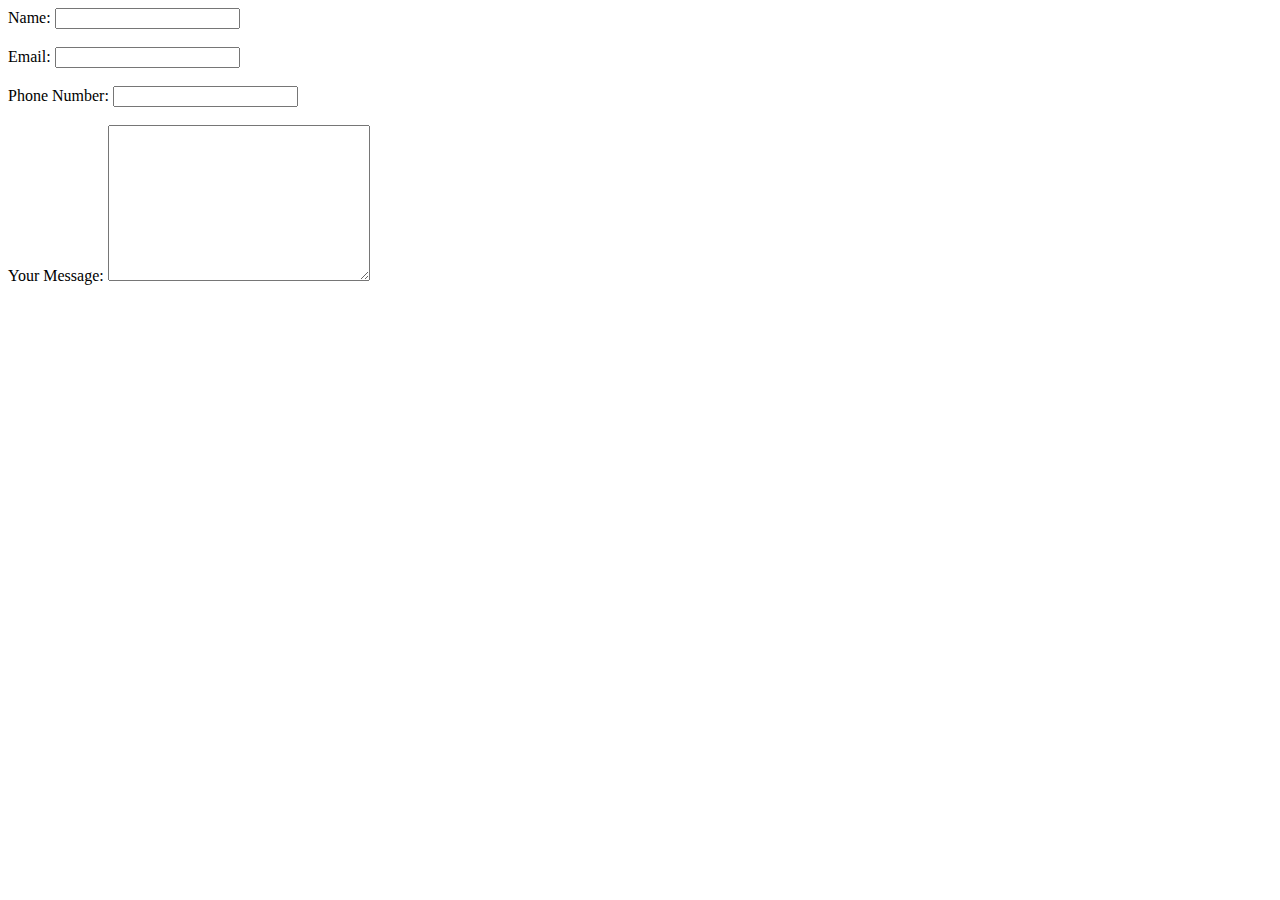
==== Contact.html @ 3fee9ec9 "Add initial files" ====
<!DOCTYPE html>
<html lang="en">
<head>
    <meta charset="UTF-8">
    <meta http-equiv="X-UA-Compatible" content="IE=edge">
    <meta name="viewport" content="width=device-width, initial-scale=1.0">
    <title>Contact Page</title>
</head>
<body>
    <form action="">
        <label for="name">Name: </label>
        <input type="text" name="" id="name">
        <br>
        <br>
        <label for="email">Email: </label>
        <input type="email" name="" id="email">
        <br>
        <br>
        <label for="number">Phone Number: </label>
        <input type="number" name="" id="number">
        <br>
        <br>
        <label for="message">Your Message: </label>
        <textarea name="" id="message" cols="30" rows="10"></textarea>
    </form>
</body>
</html>
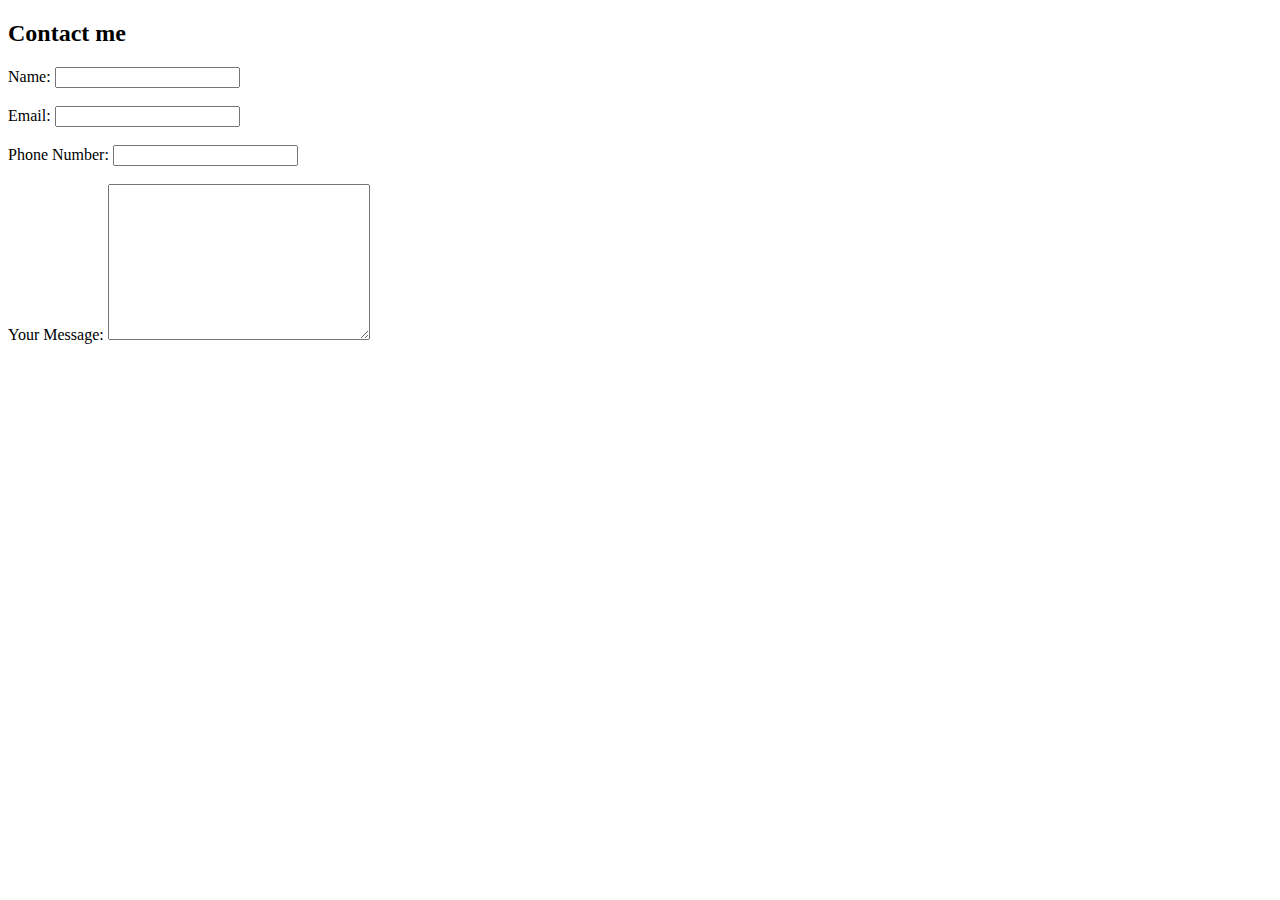
==== commit f647e9eb: "Adding some style to my website" ====
--- a/Contact.html
+++ b/Contact.html
@@ -5,8 +5,10 @@
     <meta http-equiv="X-UA-Compatible" content="IE=edge">
     <meta name="viewport" content="width=device-width, initial-scale=1.0">
     <title>Contact Page</title>
+    <link rel="stylesheet" href="css/styles.css">
 </head>
 <body>
+    <h2>Contact me</h2>
     <form action="">
         <label for="name">Name: </label>
         <input type="text" name="" id="name">
@@ -24,4 +26,4 @@
         <textarea name="" id="message" cols="30" rows="10"></textarea>
     </form>
 </body>
-</html>+</html>
